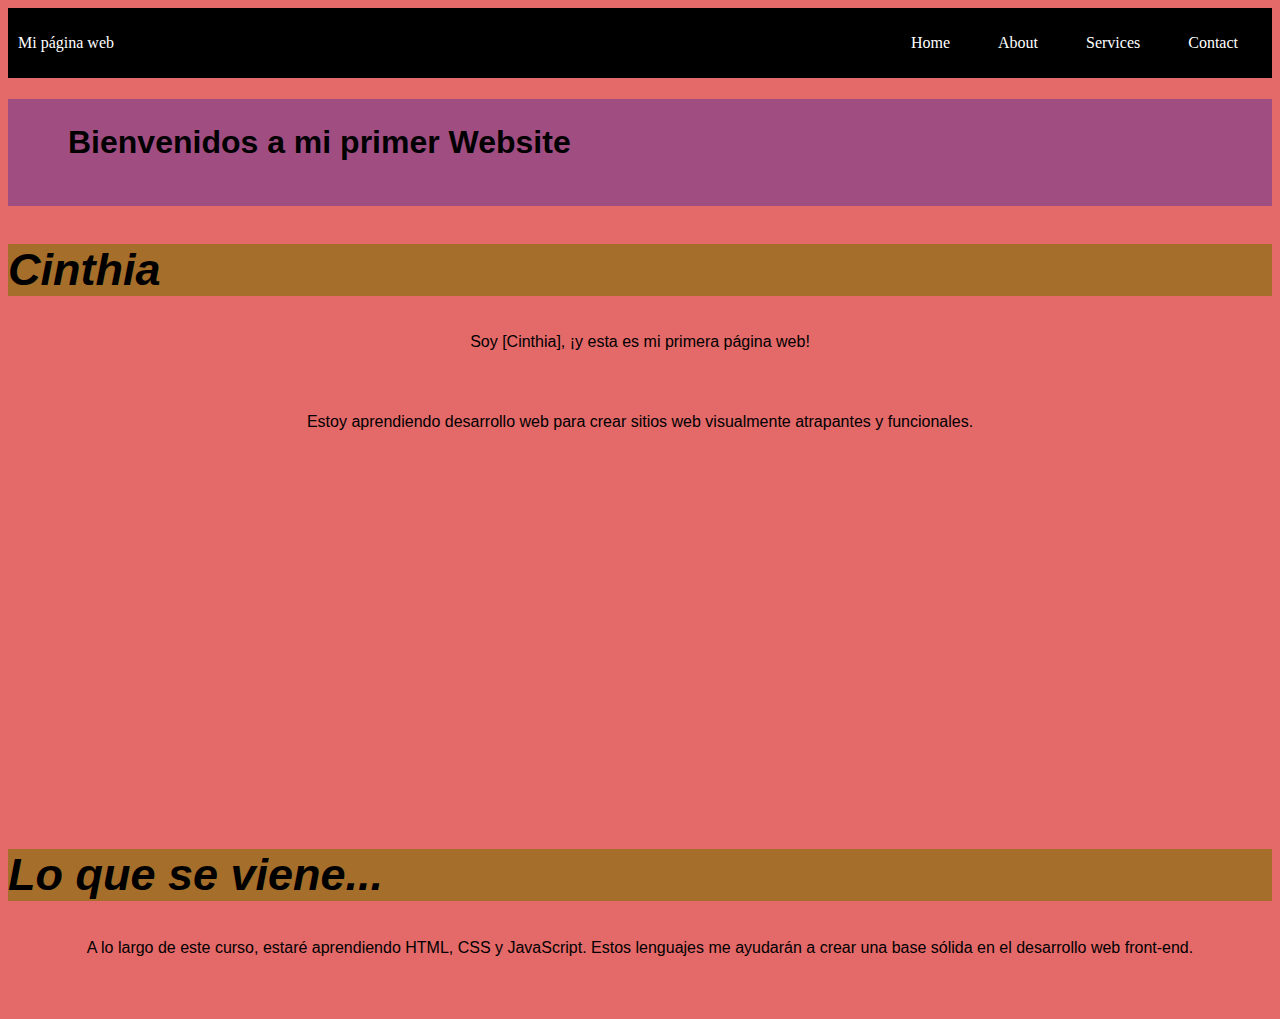
==== index.html @ 80407bac "primer commit" ====
<!DOCTYPE html>
<html lang="en">
<head>
    <meta charset="UTF-8">
    <meta http-equiv="X-UA-Compatible" content="IE=edge">
    <meta name="viewport" content="width=device-width, initial-scale=1.0">
    <link rel="stylesheet" type="text/css" href="csresp.css">
    <title>creo que mi primer web</title>
</head>
<body>
    <header class="container-nav">
        <nav class="navbar" role="navigation">
          <a href="index.html" class="brand">Mi página web</a>
          <ul class="nav-links">
              <li><a href="index.html">Home</a></li>
              <li><a href="about.html">About</a></li>
              <li><a href="service.html">Services</a></li>
              <li><a href="contact.html">Contact</a></li>
            </ul>
           
        </nav>
        <button class="button-menu-toggle">Menu</button>
      </header>
    <h1>Bienvenidos a mi primer Website</h1>
  <section>
    <h2>Cinthia</h2>
    <p>Soy [Cinthia], ¡y esta es mi primera página web!</p>
    <p>Estoy aprendiendo desarrollo web para crear sitios web visualmente atrapantes y funcionales.</p>
  </section>
  
  <section>
    <iframe width="560" height="315" src="https://www.youtube.com/embed/phWxA89Dy94" title="YouTube video player" frameborder="0" allow="accelerometer; autoplay; clipboard-write; encrypted-media; gyroscope; picture-in-picture; web-share" allowfullscreen></iframe>

    <h2>Lo que se viene...</h2>
    <p>
      A lo largo de este curso, estaré aprendiendo HTML, CSS y JavaScript. Estos lenguajes me ayudarán a crear una base sólida en el desarrollo web front-end.
    </p>
  </section>
</div>
</body>
</html>
---- csresp.css ----
.container-nav {
    display: flex;
    padding: 10px;
    height: 50px;
    background-color: black;
  }
  
  
  .navbar {
    display: flex;
    justify-content: space-between;
    width: 100%;
  }
  
  
  .brand {
    display: flex;
    align-items: center;
  }
  
  
  li>a {
    padding: 8px 24px;
  }
  
  
  li {
    list-style-type: none;
  }
  
  
  a {
    color: white;
    text-decoration:none;
  }
  
  
  .nav-links {
    display: flex;
    align-items: center;
  }
  
  
  .button-menu-toggle {
    display: none;
  }

  @media (max-width: 768px) {
    .column {
      flex: 100%;
    }
  
  
    .nav-links {
      display: none;
    }
  
  
    .button-menu-toggle {
      display: block;
      background-color: white;
      border:none;
      border-radius: 50px;
      padding: 0 24px;
      font-family: monospace;
      font-weight: bold;
      font-size: 20px;
    }
   
    .nav-links.nav-links-responsive {
      position: absolute;
      display: flex;
      background-color: rgba(20,20,20,0.95);
      width: 100%;
      height: 100%;
      top: 70px;
      left: 0;
      flex-direction: column;
      padding-top: 200px;
      align-items: center;
      gap:70px;
      font-size: 40px;
  
  
    }
  }
body{
    background-color: rgb(228, 105, 105);
    font-style: black bold darkgrey;
  }
  img {
    align-items: first baseline;
  }
  h1{
    font-size: larger 60px;
    background-color: rgba(21, 21, 182, 0.329);
    padding: 25px 30px 45px 60px;
    font-family:'Gill Sans', 'Gill Sans MT', Calibri, 'Trebuchet MS', sans-serif ;
  }
  p{
    font-size: larger 23px;
    font-family: 'Franklin Gothic Medium', 'Arial Narrow', Arial, sans-serif;
    text-align: center;
    text-decoration: wavy;
    margin-top: 30px;
    margin-bottom: 62px;
  }
  h2{
    background-color: rgb(165, 110, 42);
    font-family: 'Lucida Sans', 'Lucida Sans Regular', 'Lucida Grande', 'Lucida Sans Unicode', Geneva, Verdana, sans-serif;
  font-size: 45px;
  font-style: oblique;
  }
  .container {
    max-width: 800px;
    margin: auto;
    padding: 20px;
  }
  .row {
    display: flex;
    flex-wrap: wrap;
    margin: 10px;
  }
  
  .column {
    flex: 1;
    padding: 10px;
  }
  @media (max-width: 600px) {
    .column {
      flex: 100%;
      flex-direction: row;
    }
  }
  #demo{
    background-color: rgb(23, 199, 140);
    border-style: dotted black;
    margin: 30px 50px 30px 50px;
  }

  
.imagenes{
  display: flex;
  justify-content: center;
 
}
 .imagenes img{
  width: 20%;
  margin: auto;
 }
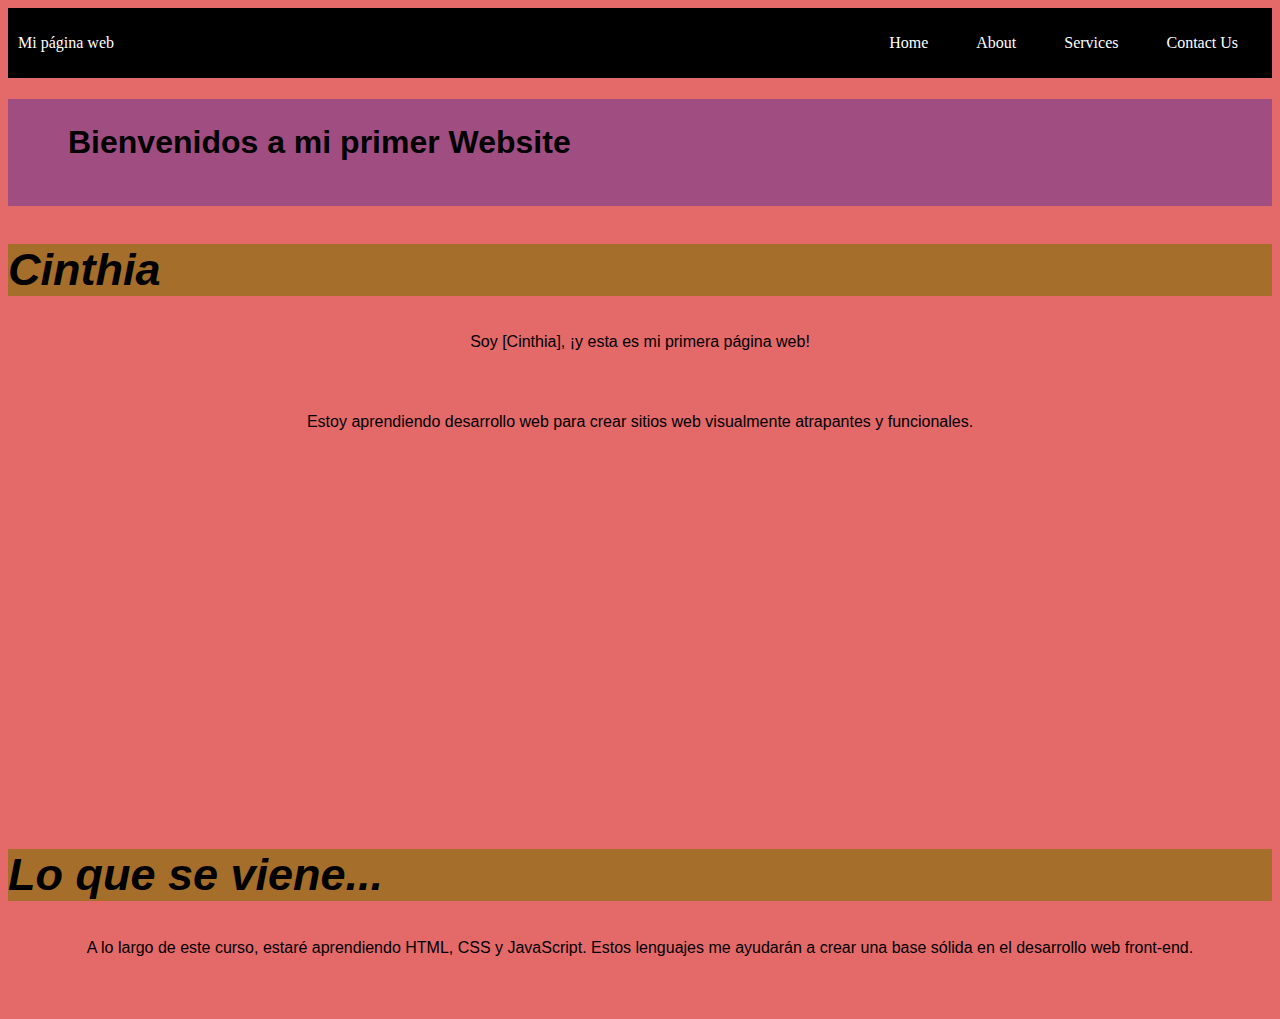
==== commit c2e764ca: "Update index.html" ====
--- a/index.html
+++ b/index.html
@@ -15,7 +15,7 @@
               <li><a href="index.html">Home</a></li>
               <li><a href="about.html">About</a></li>
               <li><a href="service.html">Services</a></li>
-              <li><a href="contact.html">Contact</a></li>
+              <li><a href="contact.html">Contact Us</a></li>
             </ul>
            
         </nav>
